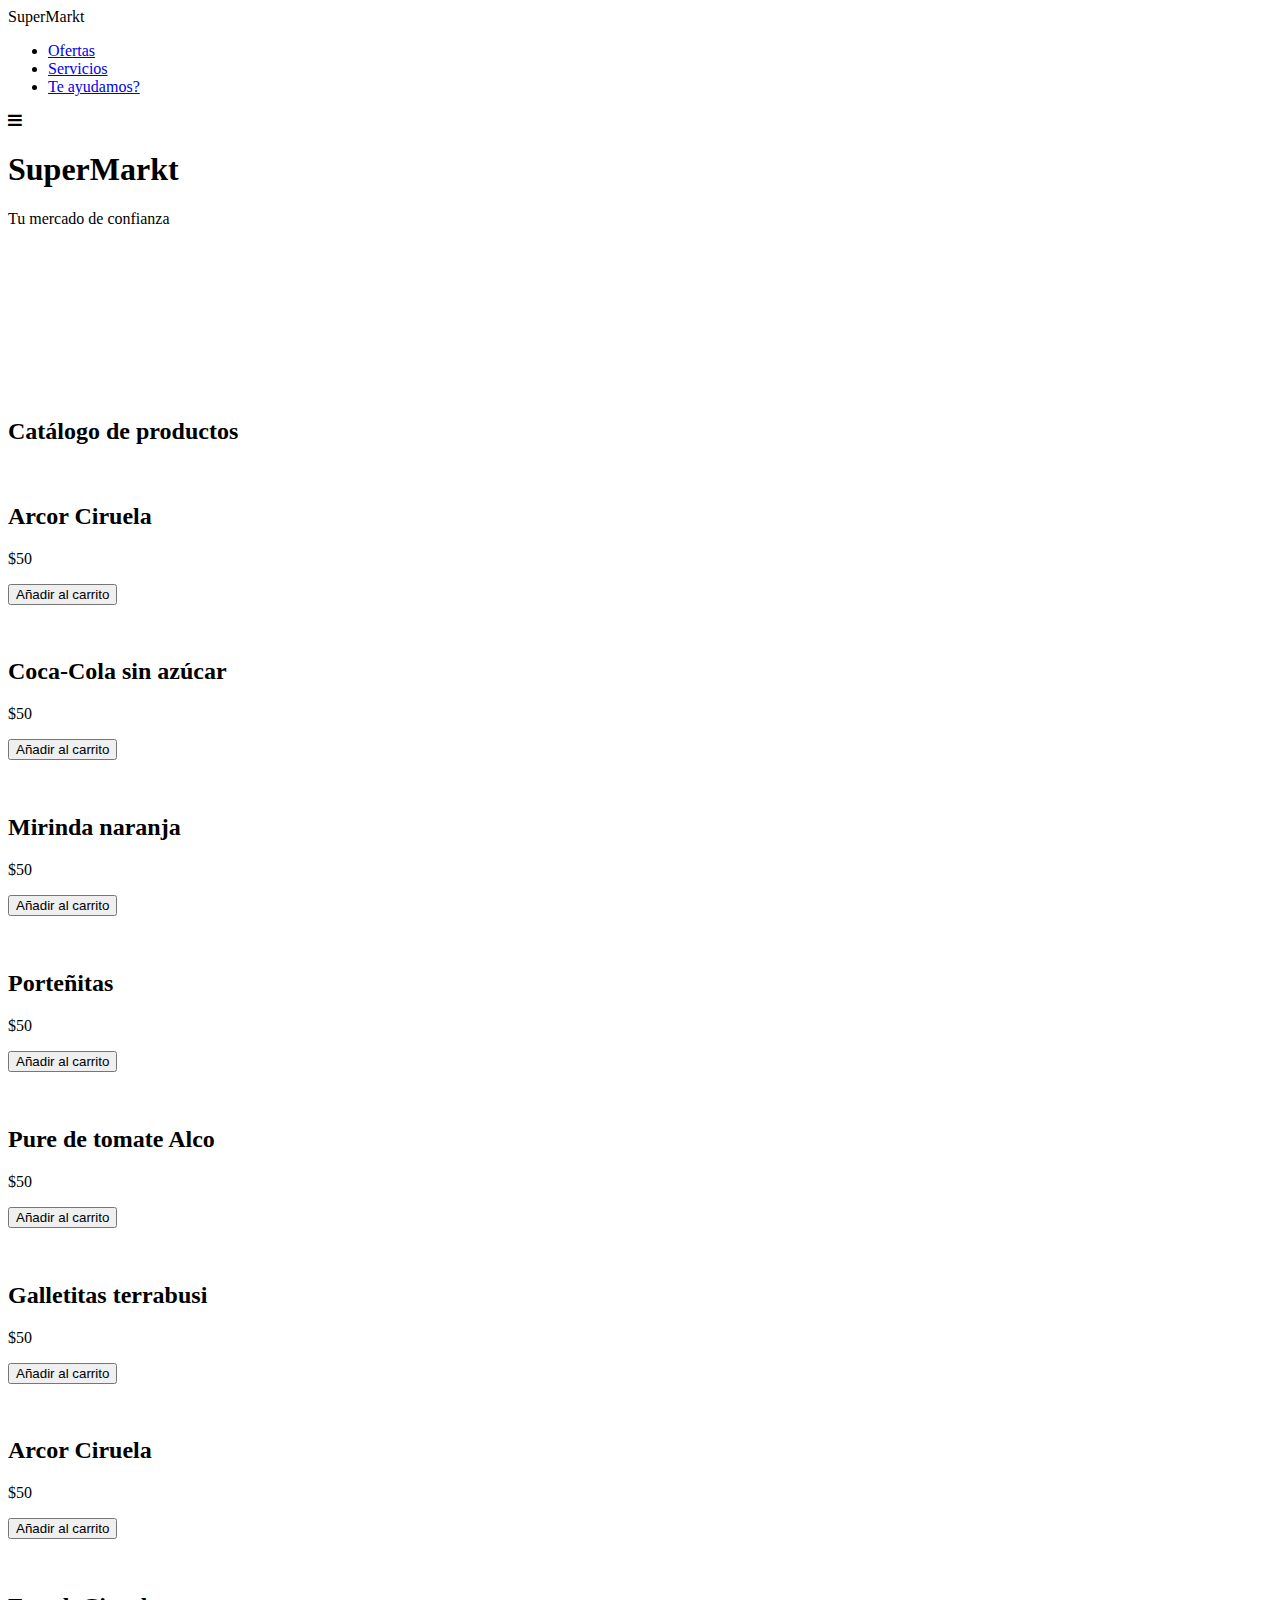
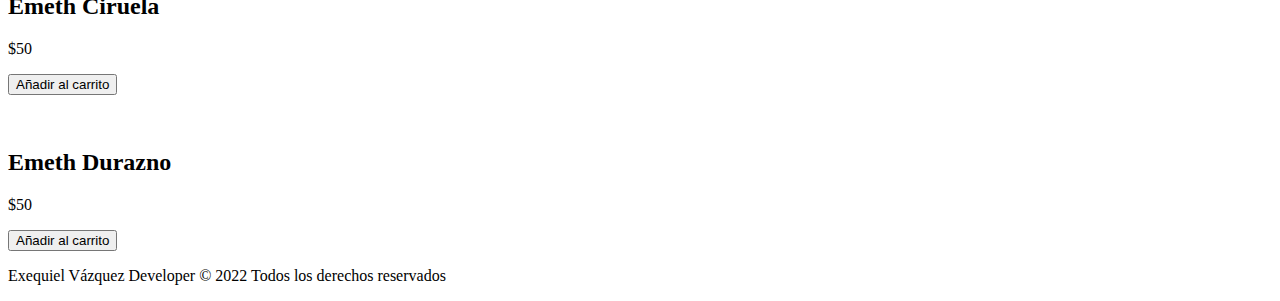
==== index.html @ 472e97c0 "Add files via upload" ====
<!DOCTYPE html>
<html lang="es">
<head>
    <!-- Meta -->
    <meta charset="UTF-8">
    <meta http-equiv="X-UA-Compatible" content="IE=edge">
    <meta name="viewport" content="width=device-width, initial-scale=1.0">

    <!-- Estilos -->
    <link rel="stylesheet" href="estilos/css/styles.css">
    <!-- Favicon -->
    <link rel="shortcut icon" href="assets/favicon.png" type="image/x-icon">

    <!-- Menu hamburguesa -->
    <link rel="stylesheet" href="https://cdnjs.cloudflare.com/ajax/libs/font-awesome/4.7.0/css/font-awesome.min.css">

    <!-- SCRIPT -->
    <script src="script/script.js"></script>

    <title>SuperMarkt</title>
    
</head>
<body>

    <!-- NAVEGACION -->

    <nav class="menu" >

        <label class="logo">SuperMarkt</label>

        <ul class="menu_items">
            <li><a class="active" href="ofertas.html">Ofertas</a></li>
            <li><a href="servicios.html">Servicios</a></li>
            <li><a href="te-ayudamos.html">Te ayudamos?</a></li> 
        </ul>


        <span class="btn_menu">
            <i class="fa fa-bars"></i>
        </span>

    </nav>

    <!-- HEADER -->
    
    <header id="header">
        <h1 class="nombre"">
            SuperMarkt
        </h1>

        <p class="frase">
            Tu mercado de confianza
        </p>

        <video src="assets/Supermercado - 21117.mp4" autoplay muted loop>
            <p>
                Lo sentimos tu navegador no es compatible para reproducir el video
            </p>
        </video>
    </header>

    <!-- Cards de productos-->

    <div class="cat">
        <h2>Catálogo de productos</h2>
    </div>

        <div class="container">
            <div class="card">
                <div class="prod-img">
                    <img src="assets/Productos/arcor-ciruela.jpg" alt="">
                </div>

            <div class="prod-nombre">
                <h2>Arcor Ciruela</h2>

            <p class="prod-precio">$50</p>
            <p><button>Añadir al carrito</button></p>
            </div>
        </div>

        <div class="container">
            <div class="card">
                <div class="prod-img">
                    <img src="assets/Productos/coca-sin-azucar.jpg" alt="">
                </div>
                
                <div class="prod-nombre">
                    <h2>Coca-Cola sin azúcar</h2>
                </div>
                    <p class="prod-precio">$50</p>
                    <p><button>Añadir al carrito</button></p>
            </div>
        </div>

        <div class="container">
            <div class="card">
                <div class="prod-img">
                    <img src="assets/Productos/mirinda-naranja.jpg" alt="">
                </div>
                
            <div class="prod-nombre">
                <h2>Mirinda naranja</h2>
            </div>
            <p class="prod-precio">$50</p>
            <p><button>Añadir al carrito</button></p>
        </div>
        </div>

        <div class="container">
            <div class="card">
                <div class="prod-img">
                <img src="assets/Productos/porteñitas.jpg" alt="">
                </div>

            <div class="prod-nombre">
                <h2>Porteñitas</h2>
            </div>
            <p class="prod-precio">$50</p>
            <p><button>Añadir al carrito</button></p>
            </div>
        </div>

        <div class="container">
            <div class="card">
                <div class="prod-img">
                    <img src="assets/Productos/puretomate-alco.jpg" alt="">
                </div>

                <div class="prod-nombre">
                    <h2>Pure de tomate Alco</h2>
                </div>
                    <p class="prod-precio">$50</p>
                    <p><button>Añadir al carrito</button></p>
            </div>
        </div>

        <div class="container">
            <div class="card">
                <div class="prod-img">
                    <img src="assets/Productos/terrabusi-ddl.jpg" alt="">
                </div>

                <div class="prod-nombre">
                    <h2>Galletitas terrabusi</h2>
                </div>
                    <p class="prod-precio">$50</p>
                    <p><button>Añadir al carrito</button></p>
            </div>
        </div>

        <div class="container">
            <div class="card">
                <div class="prod-img">
                    <img src="assets/Productos/vauquita-alfj.jpg" alt="">
                </div>

                <div class="prod-nombre">
                    <h2>Arcor Ciruela</h2>
                </div>
                    <p class="prod-precio">$50</p>
                    <p><button>Añadir al carrito</button></p>
            </div>
        </div>

        <div class="container">
            <div class="card">
                <div class="prod-img">
                    <img src="assets/Productos/emeth-ciruela.jpg" alt="">
                </div>
                
                <div class="prod-nombre">
                    <h2>Emeth Ciruela</h2>
                </div>
                    <p class="prod-precio">$50</p>
                    <p><button>Añadir al carrito</button></p>
            </div> 
        </div>

        <div class="container">
            <div class="card">
                <div class="prod-img">
                    <img src="assets/Productos/emeth-durazno.jpg" alt="">
                </div>
                
                <div class="prod-nombre">
                    <h2>Emeth Durazno</h2>
                </div>
                    <p class="prod-precio">$50</p>
                    <p><button>Añadir al carrito</button></p>
            </div>
        </div>

    <!-- PIE DE PAGINA -->

    <footer id="footer">
            <p id="copy">
                Exequiel Vázquez Developer &copy 2022 Todos los derechos reservados 
            </p> 
    </footer>

</body>
</html>
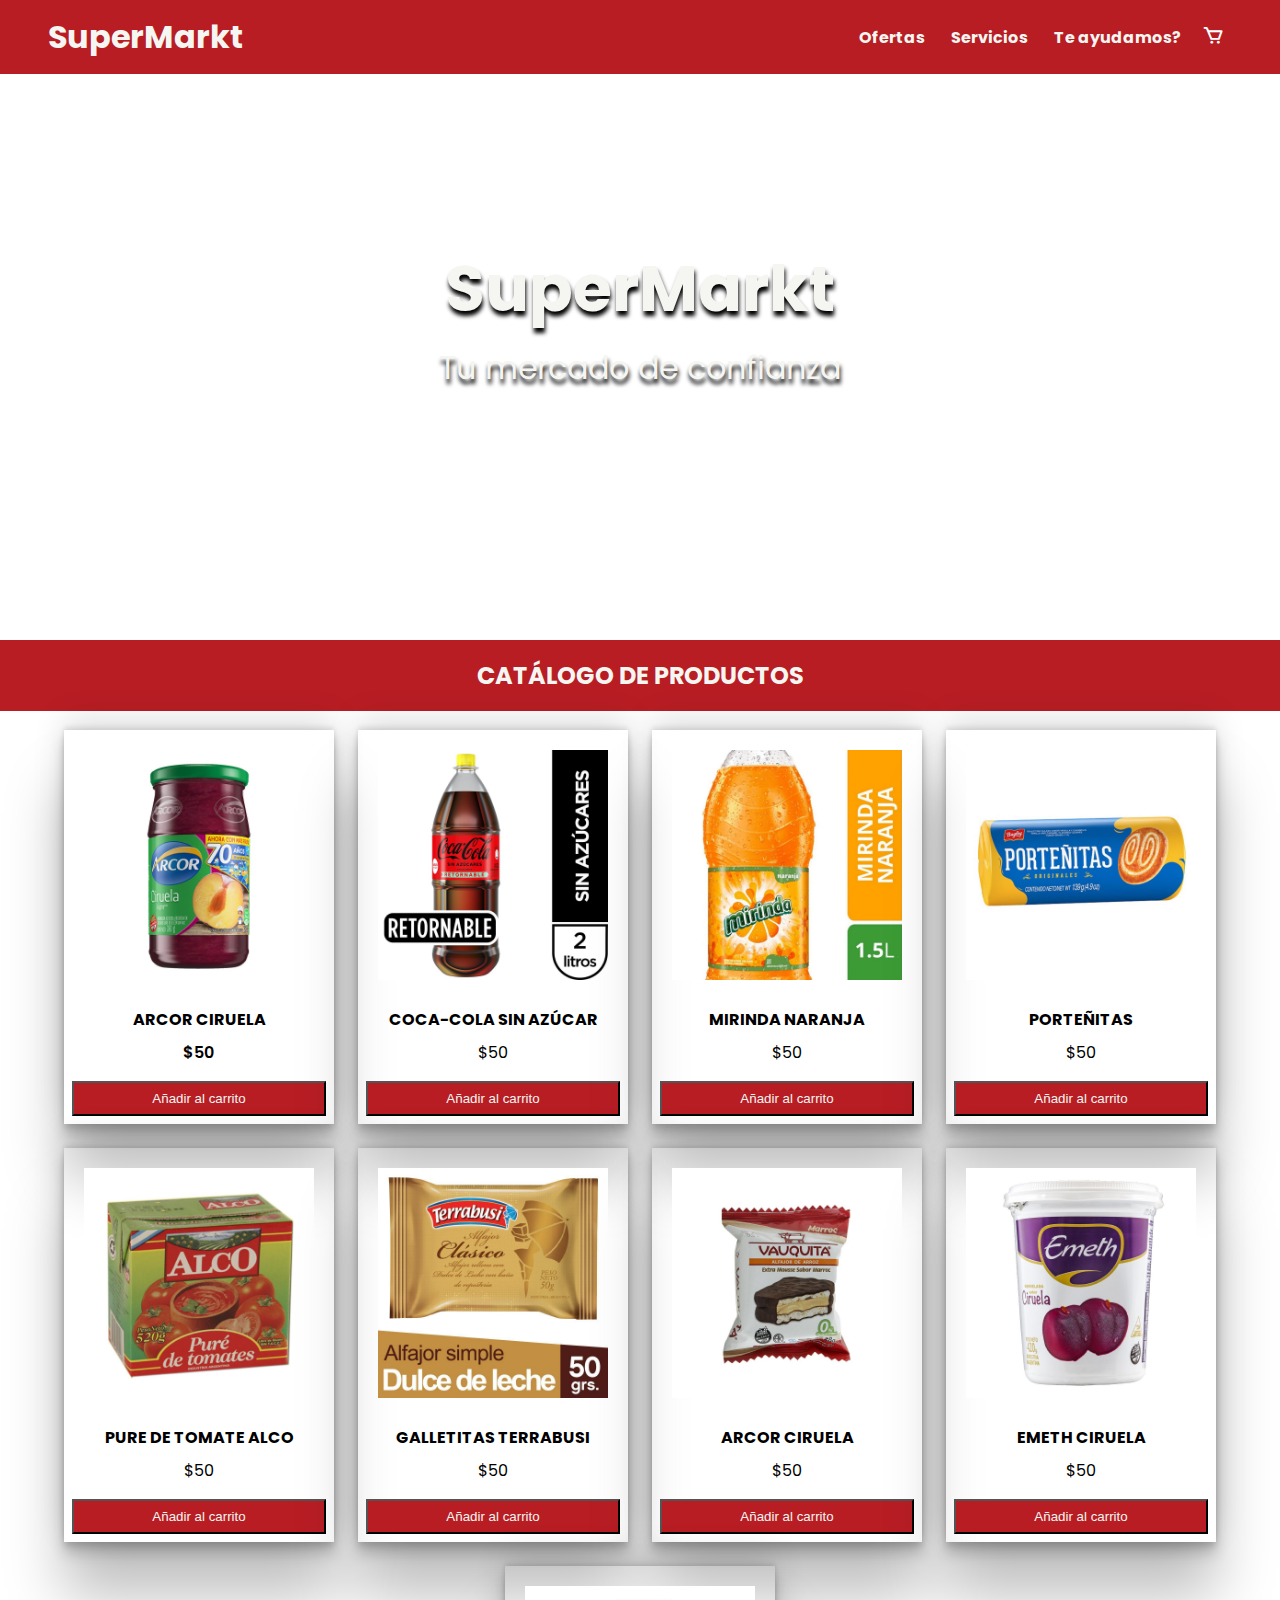
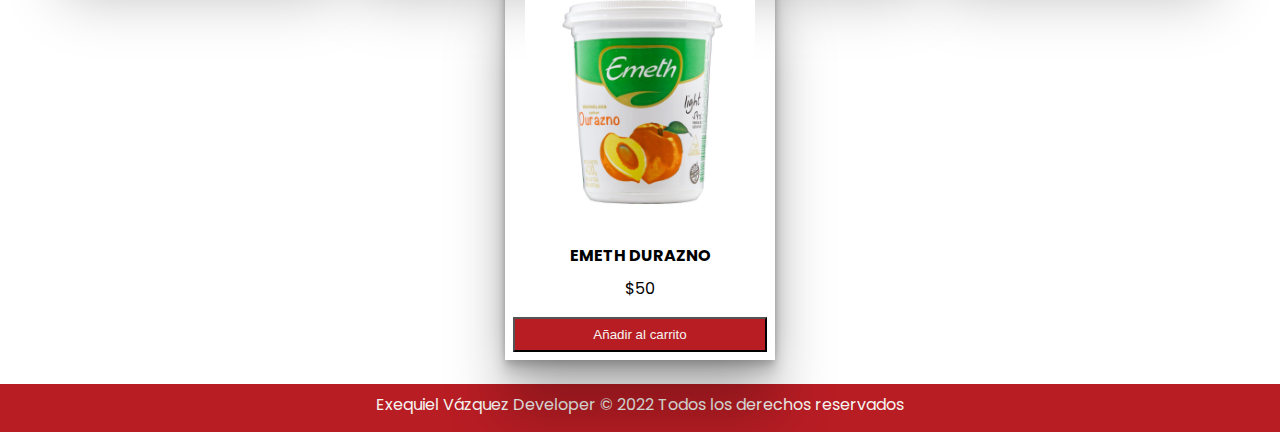
==== commit 29d30a23: "proyecto supermarkt" ====
--- a/index.html
+++ b/index.html
@@ -1,203 +1,210 @@
-<!DOCTYPE html>
-<html lang="es">
-<head>
-    <!-- Meta -->
-    <meta charset="UTF-8">
-    <meta http-equiv="X-UA-Compatible" content="IE=edge">
-    <meta name="viewport" content="width=device-width, initial-scale=1.0">
-
-    <!-- Estilos -->
-    <link rel="stylesheet" href="estilos/css/styles.css">
-    <!-- Favicon -->
-    <link rel="shortcut icon" href="assets/favicon.png" type="image/x-icon">
-
-    <!-- Menu hamburguesa -->
-    <link rel="stylesheet" href="https://cdnjs.cloudflare.com/ajax/libs/font-awesome/4.7.0/css/font-awesome.min.css">
-
-    <!-- SCRIPT -->
-    <script src="script/script.js"></script>
-
-    <title>SuperMarkt</title>
-    
-</head>
-<body>
-
-    <!-- NAVEGACION -->
-
-    <nav class="menu" >
-
-        <label class="logo">SuperMarkt</label>
-
-        <ul class="menu_items">
-            <li><a class="active" href="ofertas.html">Ofertas</a></li>
-            <li><a href="servicios.html">Servicios</a></li>
-            <li><a href="te-ayudamos.html">Te ayudamos?</a></li> 
-        </ul>
-
-
-        <span class="btn_menu">
-            <i class="fa fa-bars"></i>
-        </span>
-
-    </nav>
-
-    <!-- HEADER -->
-    
-    <header id="header">
-        <h1 class="nombre"">
-            SuperMarkt
-        </h1>
-
-        <p class="frase">
-            Tu mercado de confianza
-        </p>
-
-        <video src="assets/Supermercado - 21117.mp4" autoplay muted loop>
-            <p>
-                Lo sentimos tu navegador no es compatible para reproducir el video
-            </p>
-        </video>
-    </header>
-
-    <!-- Cards de productos-->
-
-    <div class="cat">
-        <h2>Catálogo de productos</h2>
-    </div>
-
-        <div class="container">
-            <div class="card">
-                <div class="prod-img">
-                    <img src="assets/Productos/arcor-ciruela.jpg" alt="">
-                </div>
-
-            <div class="prod-nombre">
-                <h2>Arcor Ciruela</h2>
-
-            <p class="prod-precio">$50</p>
-            <p><button>Añadir al carrito</button></p>
-            </div>
-        </div>
-
-        <div class="container">
-            <div class="card">
-                <div class="prod-img">
-                    <img src="assets/Productos/coca-sin-azucar.jpg" alt="">
-                </div>
-                
-                <div class="prod-nombre">
-                    <h2>Coca-Cola sin azúcar</h2>
-                </div>
-                    <p class="prod-precio">$50</p>
-                    <p><button>Añadir al carrito</button></p>
-            </div>
-        </div>
-
-        <div class="container">
-            <div class="card">
-                <div class="prod-img">
-                    <img src="assets/Productos/mirinda-naranja.jpg" alt="">
-                </div>
-                
-            <div class="prod-nombre">
-                <h2>Mirinda naranja</h2>
-            </div>
-            <p class="prod-precio">$50</p>
-            <p><button>Añadir al carrito</button></p>
-        </div>
-        </div>
-
-        <div class="container">
-            <div class="card">
-                <div class="prod-img">
-                <img src="assets/Productos/porteñitas.jpg" alt="">
-                </div>
-
-            <div class="prod-nombre">
-                <h2>Porteñitas</h2>
-            </div>
-            <p class="prod-precio">$50</p>
-            <p><button>Añadir al carrito</button></p>
-            </div>
-        </div>
-
-        <div class="container">
-            <div class="card">
-                <div class="prod-img">
-                    <img src="assets/Productos/puretomate-alco.jpg" alt="">
-                </div>
-
-                <div class="prod-nombre">
-                    <h2>Pure de tomate Alco</h2>
-                </div>
-                    <p class="prod-precio">$50</p>
-                    <p><button>Añadir al carrito</button></p>
-            </div>
-        </div>
-
-        <div class="container">
-            <div class="card">
-                <div class="prod-img">
-                    <img src="assets/Productos/terrabusi-ddl.jpg" alt="">
-                </div>
-
-                <div class="prod-nombre">
-                    <h2>Galletitas terrabusi</h2>
-                </div>
-                    <p class="prod-precio">$50</p>
-                    <p><button>Añadir al carrito</button></p>
-            </div>
-        </div>
-
-        <div class="container">
-            <div class="card">
-                <div class="prod-img">
-                    <img src="assets/Productos/vauquita-alfj.jpg" alt="">
-                </div>
-
-                <div class="prod-nombre">
-                    <h2>Arcor Ciruela</h2>
-                </div>
-                    <p class="prod-precio">$50</p>
-                    <p><button>Añadir al carrito</button></p>
-            </div>
-        </div>
-
-        <div class="container">
-            <div class="card">
-                <div class="prod-img">
-                    <img src="assets/Productos/emeth-ciruela.jpg" alt="">
-                </div>
-                
-                <div class="prod-nombre">
-                    <h2>Emeth Ciruela</h2>
-                </div>
-                    <p class="prod-precio">$50</p>
-                    <p><button>Añadir al carrito</button></p>
-            </div> 
-        </div>
-
-        <div class="container">
-            <div class="card">
-                <div class="prod-img">
-                    <img src="assets/Productos/emeth-durazno.jpg" alt="">
-                </div>
-                
-                <div class="prod-nombre">
-                    <h2>Emeth Durazno</h2>
-                </div>
-                    <p class="prod-precio">$50</p>
-                    <p><button>Añadir al carrito</button></p>
-            </div>
-        </div>
-
-    <!-- PIE DE PAGINA -->
-
-    <footer id="footer">
-            <p id="copy">
-                Exequiel Vázquez Developer &copy 2022 Todos los derechos reservados 
-            </p> 
-    </footer>
-
-</body>
+<!DOCTYPE html>
+<html lang="es">
+<head>
+    <!-- Meta -->
+    <meta charset="UTF-8">
+    <meta http-equiv="X-UA-Compatible" content="IE=edge">
+    <meta name="viewport" content="width=device-width, initial-scale=1.0">
+
+    <!-- Estilos -->
+    <link rel="stylesheet" href="estilos/css/styles.css">
+    <!-- Favicon -->
+    <link rel="shortcut icon" href="assets/favicon.png" type="image/x-icon">
+
+    <!-- Menu hamburguesa -->
+    <link rel="stylesheet" href="https://cdnjs.cloudflare.com/ajax/libs/font-awesome/4.7.0/css/font-awesome.min.css">
+    <link href='https://unpkg.com/boxicons@2.1.2/css/boxicons.min.css' rel='stylesheet'>
+
+    <!-- SCRIPT -->
+    <script src="script/script.js"></script>
+
+    <title>SuperMarkt</title>
+    
+</head>
+<body>
+
+    <!-- NAVEGACION -->
+
+<nav class="menu" >
+
+        <label class="logo">SuperMarkt</label>
+
+    <div class="menu-nav">
+        
+        <ul class="menu_items">
+            <li><a href="ofertas.html">Ofertas</a></li>
+            <li><a href="servicios.html">Servicios</a></li>
+            <li><a href="te-ayudamos.html">Te ayudamos?</a></li> 
+        </ul>
+
+            <span class="carrito">
+                <i class='bx bx-cart' style='color:#ffffff'></i>
+            </span>
+    
+            <span class="btn_menu">
+                <i class="fa fa-bars"></i>
+            </span>
+        </div>
+</nav>
+    
+
+    <!-- HEADER -->
+    
+    <header id="header">
+        <h1 class="nombre"">
+            SuperMarkt
+        </h1>
+
+        <p class="frase">
+            Tu mercado de confianza
+        </p>
+
+        <video src="assets/Supermercado - 21117.mp4" autoplay muted loop>
+            <p>
+                Lo sentimos tu navegador no es compatible para reproducir el video
+            </p>
+        </video>
+    </header>
+
+    <!-- Cards de productos-->
+
+    <div class="cat">
+        <h2>Catálogo de productos</h2>
+    </div>
+
+        <div class="container">
+            <div class="card">
+                <div class="prod-img">
+                    <img src="assets/Productos/arcor-ciruela.jpg" alt="">
+                </div>
+
+            <div class="prod-nombre">
+                <h2>Arcor Ciruela</h2>
+
+            <p class="prod-precio">$50</p>
+            <p><button>Añadir al carrito</button></p>
+            </div>
+        </div>
+
+        <div class="container">
+            <div class="card">
+                <div class="prod-img">
+                    <img src="assets/Productos/coca-sin-azucar.jpg" alt="">
+                </div>
+                
+                <div class="prod-nombre">
+                    <h2>Coca-Cola sin azúcar</h2>
+                </div>
+                    <p class="prod-precio">$50</p>
+                    <p><button>Añadir al carrito</button></p>
+            </div>
+        </div>
+
+        <div class="container">
+            <div class="card">
+                <div class="prod-img">
+                    <img src="assets/Productos/mirinda-naranja.jpg" alt="">
+                </div>
+                
+            <div class="prod-nombre">
+                <h2>Mirinda naranja</h2>
+            </div>
+            <p class="prod-precio">$50</p>
+            <p><button>Añadir al carrito</button></p>
+        </div>
+        </div>
+
+        <div class="container">
+            <div class="card">
+                <div class="prod-img">
+                <img src="assets/Productos/porteñitas.jpg" alt="">
+                </div>
+
+            <div class="prod-nombre">
+                <h2>Porteñitas</h2>
+            </div>
+            <p class="prod-precio">$50</p>
+            <p><button>Añadir al carrito</button></p>
+            </div>
+        </div>
+
+        <div class="container">
+            <div class="card">
+                <div class="prod-img">
+                    <img src="assets/Productos/puretomate-alco.jpg" alt="">
+                </div>
+
+                <div class="prod-nombre">
+                    <h2>Pure de tomate Alco</h2>
+                </div>
+                    <p class="prod-precio">$50</p>
+                    <p><button>Añadir al carrito</button></p>
+            </div>
+        </div>
+
+        <div class="container">
+            <div class="card">
+                <div class="prod-img">
+                    <img src="assets/Productos/terrabusi-ddl.jpg" alt="">
+                </div>
+
+                <div class="prod-nombre">
+                    <h2>Galletitas terrabusi</h2>
+                </div>
+                    <p class="prod-precio">$50</p>
+                    <p><button>Añadir al carrito</button></p>
+            </div>
+        </div>
+
+        <div class="container">
+            <div class="card">
+                <div class="prod-img">
+                    <img src="assets/Productos/vauquita-alfj.jpg" alt="">
+                </div>
+
+                <div class="prod-nombre">
+                    <h2>Arcor Ciruela</h2>
+                </div>
+                    <p class="prod-precio">$50</p>
+                    <p><button>Añadir al carrito</button></p>
+            </div>
+        </div>
+
+        <div class="container">
+            <div class="card">
+                <div class="prod-img">
+                    <img src="assets/Productos/emeth-ciruela.jpg" alt="">
+                </div>
+                
+                <div class="prod-nombre">
+                    <h2>Emeth Ciruela</h2>
+                </div>
+                    <p class="prod-precio">$50</p>
+                    <p><button>Añadir al carrito</button></p>
+            </div> 
+        </div>
+
+        <div class="container">
+            <div class="card">
+                <div class="prod-img">
+                    <img src="assets/Productos/emeth-durazno.jpg" alt="">
+                </div>
+                
+                <div class="prod-nombre">
+                    <h2>Emeth Durazno</h2>
+                </div>
+                    <p class="prod-precio">$50</p>
+                    <p><button>Añadir al carrito</button></p>
+            </div>
+        </div>
+
+    <!-- PIE DE PAGINA -->
+
+    <footer id="footer">
+            <p id="copy">
+                Exequiel Vázquez Developer &copy 2022 Todos los derechos reservados 
+            </p> 
+    </footer>
+
+</body>
 </html>--- a/estilos/css/styles.css
+++ b/estilos/css/styles.css
@@ -0,0 +1,233 @@
+@import url("https://fonts.googleapis.com/css2?family=Poppins&display=swap");
+* {
+  margin: 0;
+  padding: 0;
+  box-sizing: border-box;
+  list-style: none;
+  text-decoration: none; }
+
+/* Margenes */
+body,
+h1,
+h2,
+h3,
+.menu {
+  margin: 0; }
+
+body {
+  font-family: 'Poppins', sans-serif; }
+
+.menu {
+  background-color: #b81d24;
+  display: flex;
+  position: fixed;
+  overflow: hidden;
+  z-index: 2;
+  justify-content: space-between;
+  height: 75px;
+  width: 100vw;
+  align-items: center;
+  border-bottom: 1px solid #fff;
+  box-shadow: 5px 0 10 rgba(0, 0, 0, 0.6); }
+
+.menu_items {
+  display: flex;
+  font-weight: bold; }
+
+.menu_items li:hover, li.active {
+  background-color: rgba(0, 0, 0, 0.4);
+  text-shadow: 2px 2px 5px black;
+  transition: .2s;
+  border-radius: 8px; }
+
+.logo {
+  color: #f5f5f1;
+  font-size: 2rem;
+  font-weight: bold;
+  padding-left: 3rem;
+  cursor: pointer; }
+
+.menu li a {
+  padding: 7px 13px;
+  font-size: 1rem;
+  display: block;
+  color: #f5f5f1; }
+
+.btn_menu {
+  margin-right: 2rem;
+  font-size: 25px;
+  display: none;
+  color: #f5f5f1; }
+
+.icon-container {
+  display: flex;
+  align-items: center;
+  padding-right: 3rem;
+  font-size: 25px;
+  color: #f5f5f1;
+  cursor: pointer; }
+
+.menu-nav {
+  display: flex;
+  align-items: center;
+  padding-right: 3rem; }
+
+.carrito {
+  padding: .5rem .5rem;
+  font-size: 1.4rem; }
+
+.carrito:hover {
+  text-shadow: 2px 2px 5px black;
+  transition: .2s;
+  border-radius: 8px;
+  cursor: pointer; }
+
+ul.mostrar {
+  top: 65px;
+  left: 0;
+  transition: .6s ease-in-out; }
+
+#header {
+  position: relative;
+  min-height: min(100vh, 640px);
+  display: grid;
+  align-content: center;
+  text-align: center;
+  font-size: min(calc(2vw + .5rem), 2rem);
+  text-shadow: 1px 5px 4px black; }
+
+video {
+  position: absolute;
+  top: 0;
+  left: 0;
+  width: 100%;
+  height: 100%;
+  object-fit: cover;
+  z-index: -1;
+  filter: blur(7px); }
+
+.nombre {
+  color: #f5f5f1;
+  cursor: pointer; }
+
+.nombre:hover {
+  transform: scale(1.1);
+  transition: .4s ease; }
+
+.frase {
+  color: #f5f5f1; }
+
+.cat {
+  display: flex;
+  justify-content: center;
+  text-align: center;
+  padding: 18px 18px;
+  background-color: #b81d24;
+  margin-bottom: 1.2em; }
+  .cat h2 {
+    text-transform: uppercase;
+    color: #f5f5f1;
+    font-size: 1.5em; }
+
+.container {
+  height: 100%;
+  position: relative;
+  display: flex;
+  flex-wrap: wrap;
+  gap: 1.5em;
+  justify-content: center; }
+
+.prod-precio {
+  color: black;
+  padding: 8px 8px; }
+
+.prod-nombre {
+  text-transform: uppercase;
+  font-size: 1rem;
+  font-weight: 600; }
+
+.card {
+  width: 270px;
+  overflow: hidden;
+  text-align: center;
+  box-shadow: rgba(0, 0, 0, 0.25) 0px 54px 55px, rgba(0, 0, 0, 0.12) 0px -12px 30px, rgba(0, 0, 0, 0.12) 0px 4px 6px, rgba(0, 0, 0, 0.17) 0px 12px 13px, rgba(0, 0, 0, 0.09) 0px -3px 5px; }
+
+.card .prod-img {
+  width: 230px;
+  margin: 20px auto; }
+
+.card .prod-img img {
+  width: 100%; }
+
+.card .prod-img:hover {
+  transform: scale(1.1);
+  transition: .5s ease; }
+
+button {
+  background-color: #b81d24;
+  color: #f5f5f1;
+  padding: 8px 8px;
+  width: 100%; }
+
+p {
+  text-align: center;
+  padding: 8px 8px; }
+
+h2 {
+  font-size: 1em; }
+
+button:hover {
+  opacity: 0.7;
+  text-decoration: underline; }
+
+#footer {
+  background-color: #b81d24;
+  color: #f5f5f1;
+  text-align: center;
+  height: 3rem;
+  width: 100%; }
+
+@media screen and (max-width: 770px) {
+  .menu {
+    height: 5rem; }
+
+  .btn_menu {
+    display: inline-flex; }
+
+  .menu_items {
+    position: fixed;
+    width: 100vw;
+    height: calc(100vw - 65px);
+    background: #b81d24;
+    top: -100vw;
+    text-align: center;
+    transition: all .4s;
+    flex-direction: column;
+    z-index: 1; }
+
+  .menu_items li {
+    margin: 3rem 0 0 0;
+    line-height: 3rem; }
+
+  .menu_items li:hover {
+    background: none; }
+
+  .menu_items li a {
+    font-size: 2.5rem;
+    color: #f5f5f1; }
+
+  .menu_items li a:hover {
+    color: #94B49F; }
+
+  .logo {
+    font-size: 2rem;
+    padding-left: 1rem; }
+
+  .carrito {
+    padding-right: .7rem;
+    font-size: 1.7rem; }
+
+  .menu-nav {
+    padding-right: 0; } }
+
+/*# sourceMappingURL=styles.css.map */
